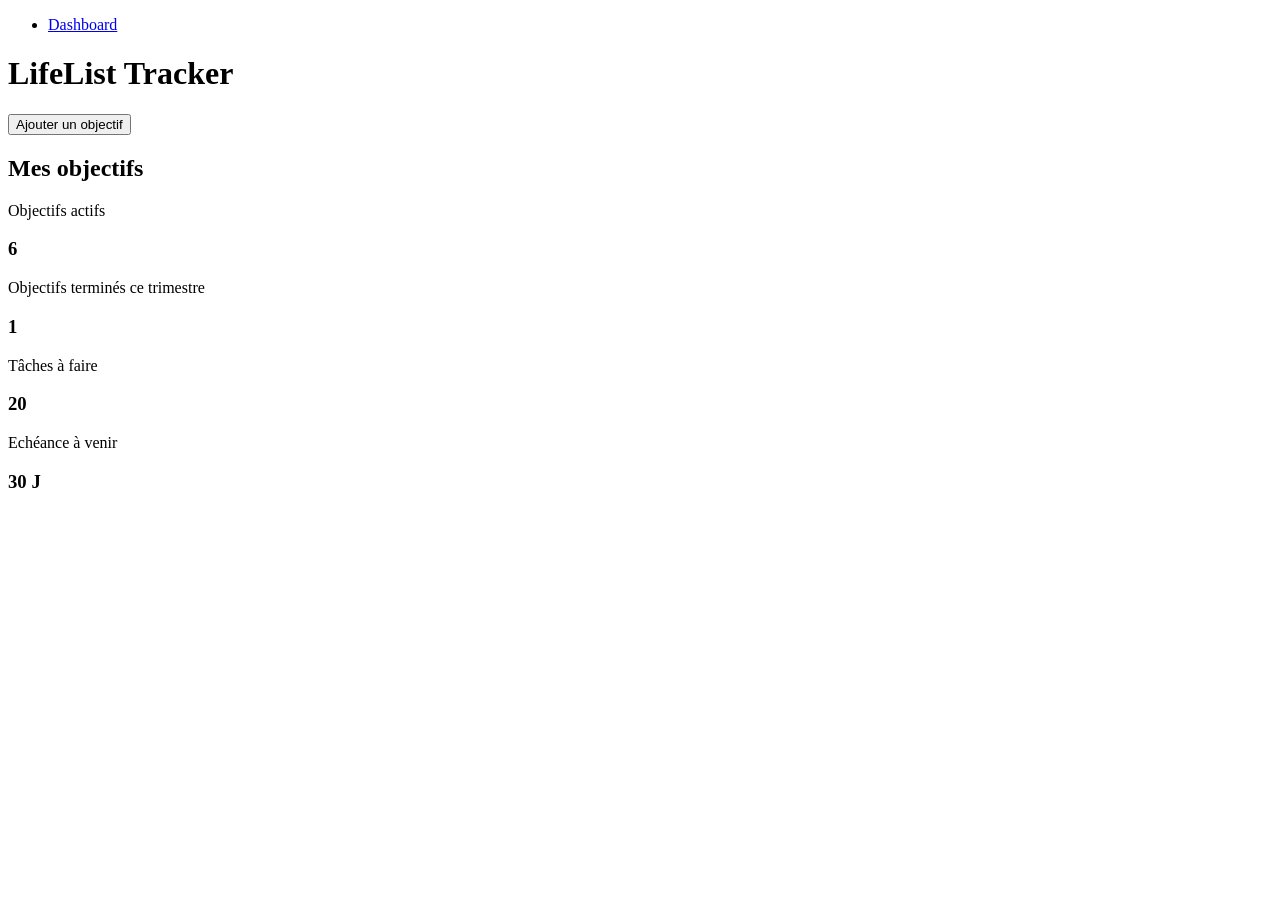
==== app/static/index.html @ d8164424 "Ajout conteneur Nginx et contenu statique" ====
<!DOCTYPE html>
<html lang="fr">
<head>
    <meta charset="UTF-8">
    <meta name="viewport" content="width=device-width, initial-scale=1.0">
    <link rel="stylesheet" href="/static/css/reset.css">
    <link rel="stylesheet" href="/static/css/style.css">
    <link rel="preconnect" href="https://fonts.googleapis.com">
    <link rel="preconnect" href="https://fonts.gstatic.com" crossorigin>
    <link href="https://fonts.googleapis.com/css2?family=Poppins:ital,wght@0,400;0,500;0,600;0,700;1,400;1,500;1,600;1,700&display=swap" rel="stylesheet">
    <title>LifeList Tracker</title>
</head>
<body>
    <nav id="navbar">
        <div id="burger-btn">
            <span class="bar"></span>
            <span class="bar"></span>
            <span class="bar"></span>
        </div>
        <ul id="navlink">
            <li><a href="#">Dashboard</a></li>
        </ul>
    </nav>
    <main>
        <header>
            <h1>LifeList Tracker</h1>
            <button id="create-obj" class="btn btn-primary">Ajouter un objectif</button>
        </header>
        <section>
            <h2>Mes objectifs</h2>
            <div class="row">
                <div class="card">
                    <span>Objectifs actifs</span>
                    <h3>6</h3>
                </div>
                <div class="card">
                    <span>Objectifs terminés ce trimestre</span>
                    <h3>1</h3>
                </div>
                <div class="card">
                    <span>Tâches à faire</span>
                    <h3>20</h3>
                </div>
                <div class="card">
                    <span>Echéance à venir</span>
                    <h3>30 J</h3>
                </div>
            </div>
            
        </section>
    </main>
</body>
</html>
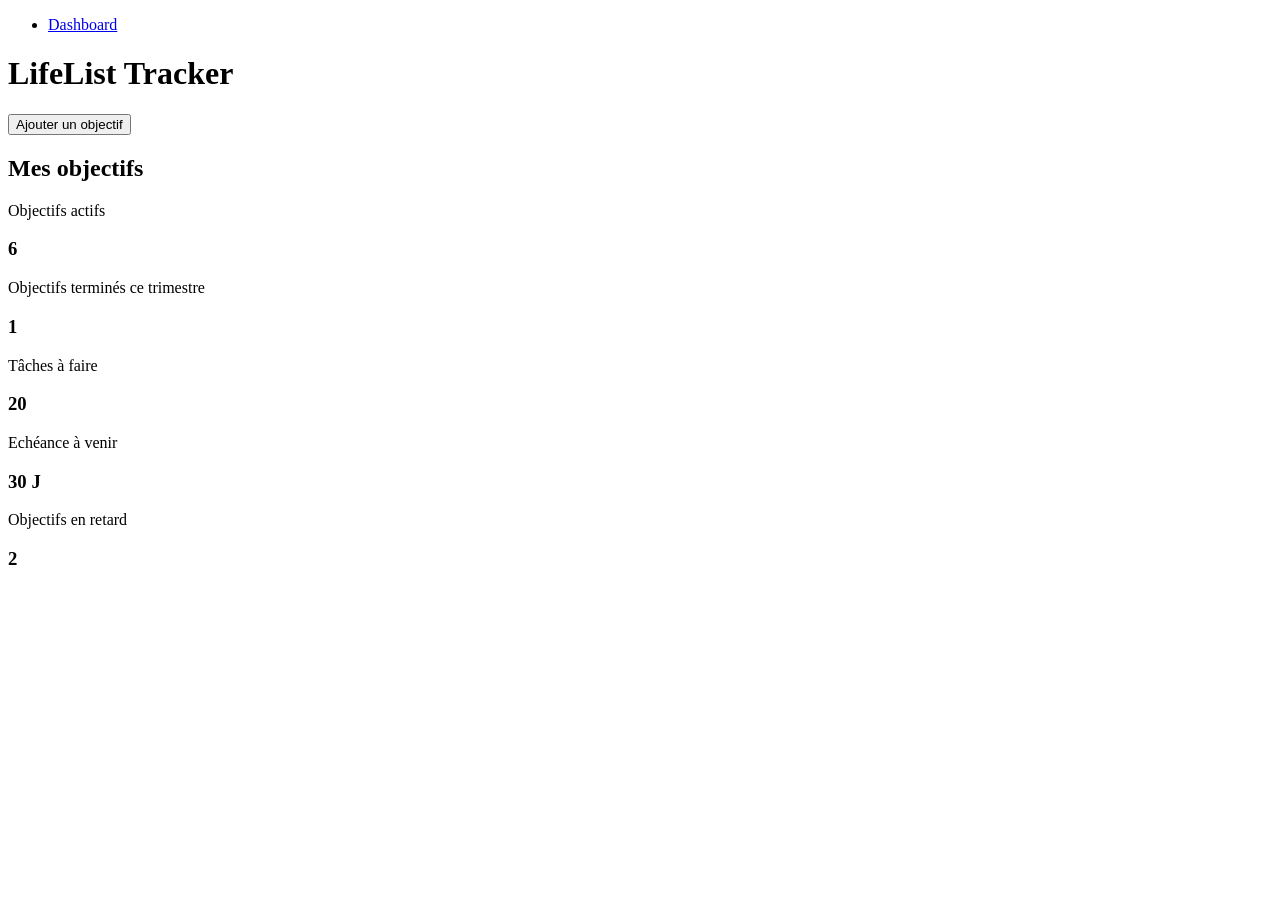
==== commit f9d51ef0: "Fonction API" ====
--- a/app/static/index.html
+++ b/app/static/index.html
@@ -11,6 +11,7 @@
     <title>LifeList Tracker</title>
 </head>
 <body>
+    <script type="module" src="/static/js/main.js"></script>
     <nav id="navbar">
         <div id="burger-btn">
             <span class="bar"></span>
@@ -45,8 +46,11 @@
                     <span>Echéance à venir</span>
                     <h3>30 J</h3>
                 </div>
+                <div class="card">
+                    <span>Objectifs en retard</span>
+                    <h3>2</h3>
+                </div>
             </div>
-            
         </section>
     </main>
 </body>
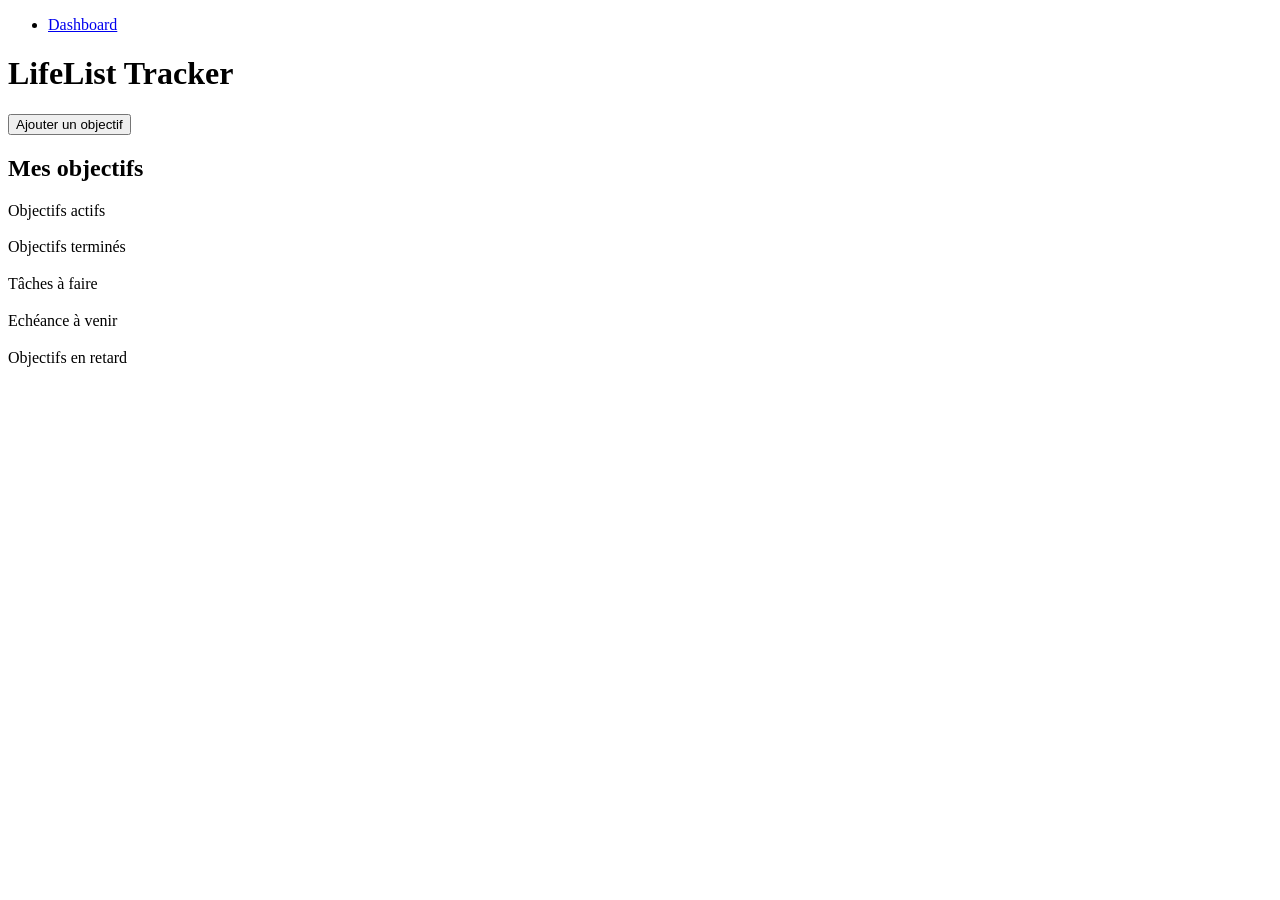
==== commit 93f84daa: "Dashboard" ====
--- a/app/static/index.html
+++ b/app/static/index.html
@@ -27,30 +27,33 @@
             <h1>LifeList Tracker</h1>
             <button id="create-obj" class="btn btn-primary">Ajouter un objectif</button>
         </header>
-        <section>
+        <section class="dashboard-stats">
             <h2>Mes objectifs</h2>
             <div class="row">
                 <div class="card">
                     <span>Objectifs actifs</span>
-                    <h3>6</h3>
+                    <h3 id="activeGoals"></h3>
                 </div>
                 <div class="card">
-                    <span>Objectifs terminés ce trimestre</span>
-                    <h3>1</h3>
+                    <span>Objectifs terminés</span>
+                    <h3 id="goalsComplete"></h3>
                 </div>
                 <div class="card">
                     <span>Tâches à faire</span>
-                    <h3>20</h3>
+                    <h3 id="taskTodo"></h3>
                 </div>
                 <div class="card">
                     <span>Echéance à venir</span>
-                    <h3>30 J</h3>
+                    <h3 id="nextDeadLine"></h3>
                 </div>
                 <div class="card">
                     <span>Objectifs en retard</span>
-                    <h3>2</h3>
+                    <h3 id="lateGoal"></h3>
                 </div>
             </div>
+        </section>
+        <section id="goals-list">
+
         </section>
     </main>
 </body>
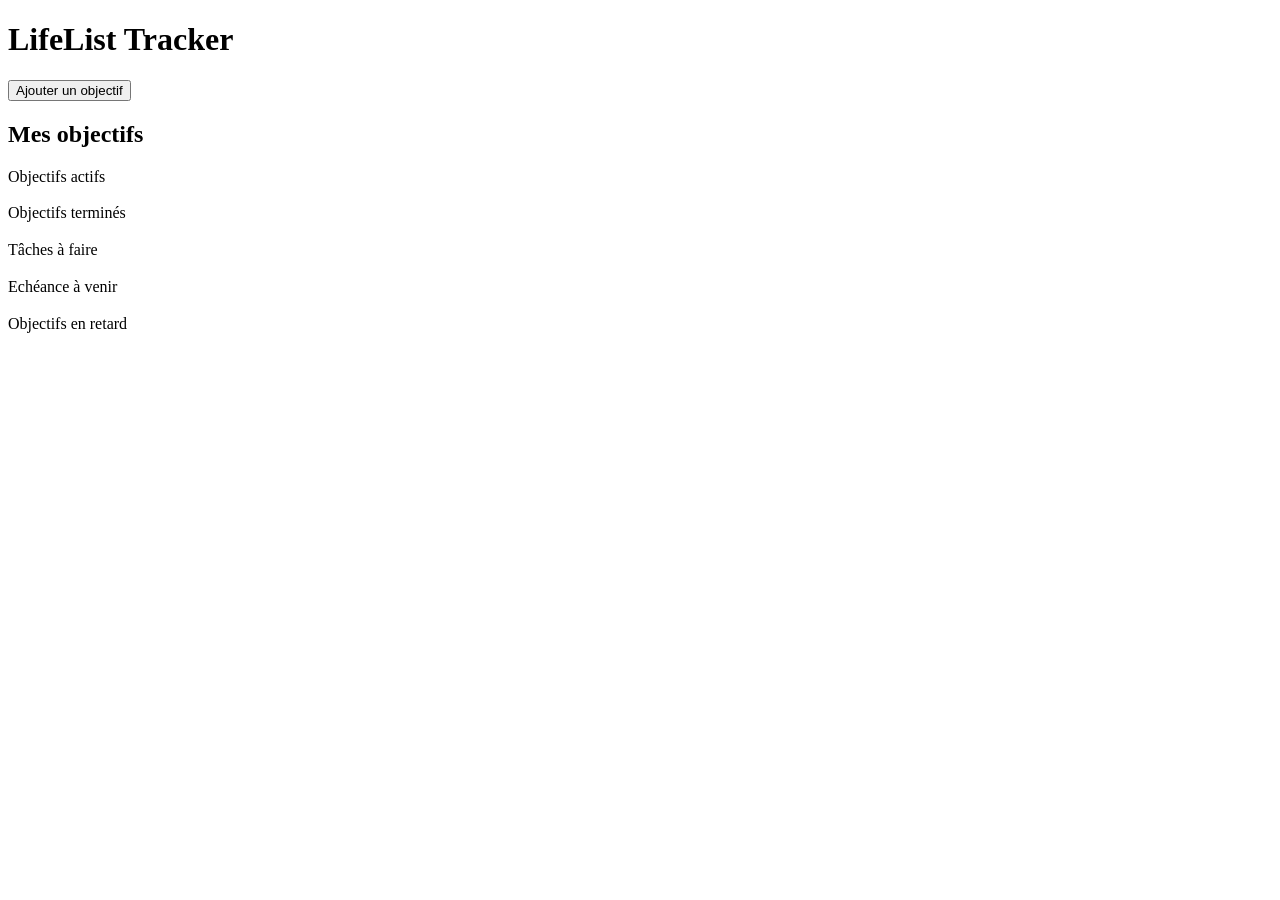
==== commit fe32318f: "Design HomePage" ====
--- a/app/static/index.html
+++ b/app/static/index.html
@@ -12,18 +12,8 @@
 </head>
 <body>
     <script type="module" src="/static/js/main.js"></script>
-    <nav id="navbar">
-        <div id="burger-btn">
-            <span class="bar"></span>
-            <span class="bar"></span>
-            <span class="bar"></span>
-        </div>
-        <ul id="navlink">
-            <li><a href="#">Dashboard</a></li>
-        </ul>
-    </nav>
     <main>
-        <header>
+        <header class="header-page">
             <h1>LifeList Tracker</h1>
             <button id="create-obj" class="btn btn-primary">Ajouter un objectif</button>
         </header>
@@ -32,7 +22,7 @@
             <div class="row">
                 <div class="card">
                     <span>Objectifs actifs</span>
-                    <h3 id="activeGoals"></h3>
+                    <h3 id="activeGoals"></h3>  
                 </div>
                 <div class="card">
                     <span>Objectifs terminés</span>
@@ -53,7 +43,7 @@
             </div>
         </section>
         <section id="goals-list">
-
+            <!--Insertion card objectif JS-->
         </section>
     </main>
 </body>
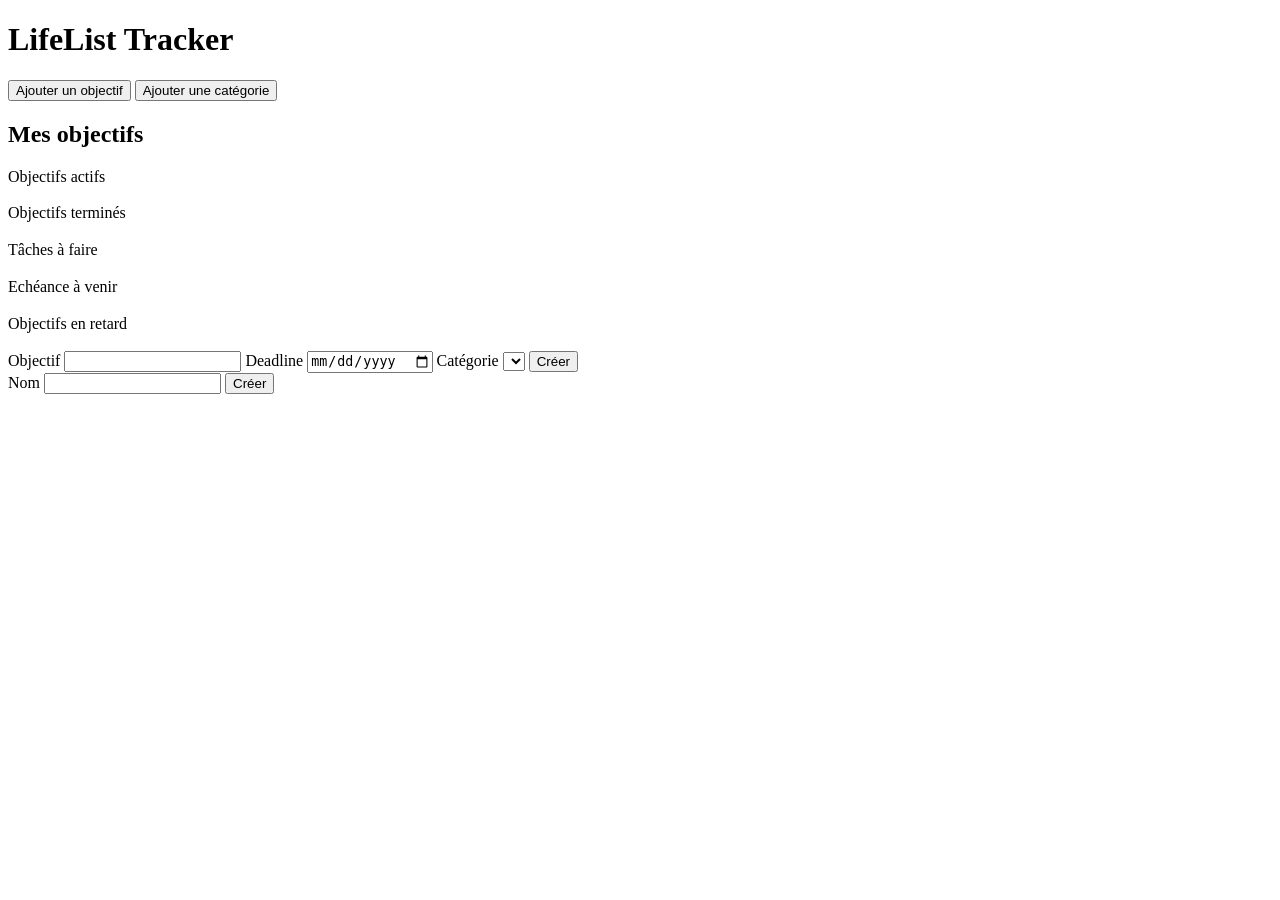
==== commit 8eee587e: "Home Page et fix" ====
--- a/app/static/index.html
+++ b/app/static/index.html
@@ -15,7 +15,10 @@
     <main>
         <header class="header-page">
             <h1>LifeList Tracker</h1>
-            <button id="create-obj" class="btn btn-primary">Ajouter un objectif</button>
+            <div class="header-btn">
+                <button id="create-obj" class="btn btn-primary">Ajouter un objectif</button>
+                <button id="create-category" class="btn btn-secondary">Ajouter une catégorie</button>
+            </div>
         </header>
         <section class="dashboard-stats">
             <h2>Mes objectifs</h2>
@@ -46,5 +49,32 @@
             <!--Insertion card objectif JS-->
         </section>
     </main>
+
+    <!--Form création objectifs-->
+    <div class="modal-overlay" id="modal-create-goal">
+        <div class="modal">
+            <form id="form-create-goal" class="modal-form">
+                <label for="goal-name">Objectif</label>
+                <input type="text" name="name" id="goal-name" class="input-form">
+                <label for="goal-deadline">Deadline</label>
+                <input type="date" name="deadline" id="goal-deadline" class="input-form">
+                <label for="goal-categorie">Catégorie</label>
+                <select name="categorie" id="goal-categorie" class="select-form">
+                </select>
+                <input type="submit" value="Créer" class="btn btn-primary" id="goal-submit">
+            </form>
+        </div>
+    </div>
+
+    <!--Form création catégorie-->
+    <div class="modal-overlay" id="modal-create-category">
+        <div class="modal">
+            <form id="form-create-category" class="modal-form">
+                <label for="category-name">Nom</label>
+                <input type="text" name="name" id="category-name" class="input-form">
+                <input type="submit" value="Créer" class="btn btn-primary" id="category-submit">
+            </form>
+        </div>
+    </div>
 </body>
 </html>
